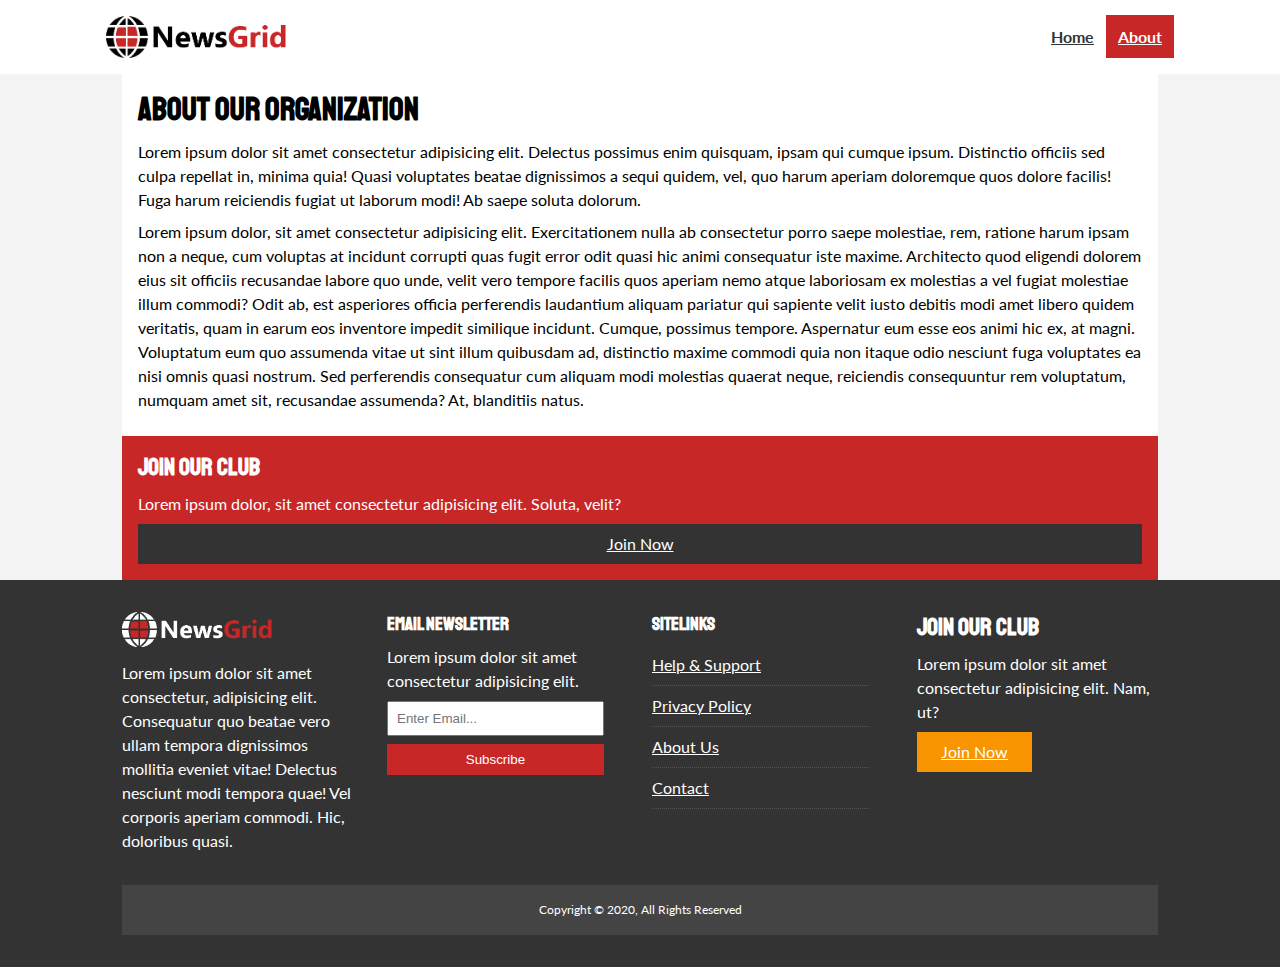
==== about.html @ 2bcb9f2c "added markup for about page" ====
<!DOCTYPE html>
<html lang="en">
<head>
  <meta charset="UTF-8">
  <meta name="viewport" content="width=device-width, initial-scale=1.0">
  <link
      rel="stylesheet"
      href="https://use.fontawesome.com/releases/v5.6.3/css/all.css"
      integrity="sha384-UHRtZLI+pbxtHCWp1t77Bi1L4ZtiqrqD80Kn4Z8NTSRyMA2Fd33n5dQ8lWUE00s/"
      crossorigin="anonymous"
/>
  <link href="https://fonts.googleapis.com/css2?family=Lato&family=Staatliches&display=swap" rel="stylesheet">
  <link rel="stylesheet" href="style.css">
  <link rel="stylesheet" href="./css/style.css">
  <link rel="stylesheet" media="screen and (max-width: 768px)" href="./css/mobile.css">
  <link rel="shortcut icon" type="image/x-icon" href="favicon.ico">
  <title>NewsGrid | About</title>
</head>
<body>
  <!-- Navbar -->
  <nav id="main-nav">
    <div class="container">
      <img src="./img/logo.png" alt="NewsGrid" class="logo">
      <div class="social">
        <a href="http://facebook.com" target="_blank"><i class="fab fa-facebook fa-2x"></i></a>
        <a href="http://twitter.com" target="_blank"><i class="fab fa-twitter fa-2x"></i></a>
        <a href="http://instagram.com" target="_blank"><i class="fab fa-instagram fa-2x"></i></a>
        <a href="http://youtube.com" target="_blank"><i class="fab fa-youtube fa-2x"></i></a>
      </div>
      <ul>
        <li><a href="index.html">Home</a></li>
        <li><a class="current" href="about.html">About</a></li>
      </ul>
    </div>
  </nav>

  <!-- Section -->
  <section id="about">
    <div class="container">
      <div class="page-container">
        <article class="card">
          <h1 class="l-heading">About Our Organization</h1>
          <p>Lorem ipsum dolor sit amet consectetur adipisicing elit. Delectus possimus enim quisquam, ipsam qui cumque ipsum. Distinctio officiis sed culpa repellat in, minima quia! Quasi voluptates beatae dignissimos a sequi quidem, vel, quo harum aperiam doloremque quos dolore facilis! Fuga harum reiciendis fugiat ut laborum modi! Ab saepe soluta dolorum.</p>
          <p>Lorem ipsum dolor, sit amet consectetur adipisicing elit. Exercitationem nulla ab consectetur porro saepe molestiae, rem, ratione harum ipsam non a neque, cum voluptas at incidunt corrupti quas fugit error odit quasi hic animi consequatur iste maxime. Architecto quod eligendi dolorem eius sit officiis recusandae labore quo unde, velit vero tempore facilis quos aperiam nemo atque laboriosam ex molestias a vel fugiat molestiae illum commodi? Odit ab, est asperiores officia perferendis laudantium aliquam pariatur qui sapiente velit iusto debitis modi amet libero quidem veritatis, quam in earum eos inventore impedit similique incidunt. Cumque, possimus tempore. Aspernatur eum esse eos animi hic ex, at magni. Voluptatum eum quo assumenda vitae ut sint illum quibusdam ad, distinctio maxime commodi quia non itaque odio nesciunt fuga voluptates ea nisi omnis quasi nostrum. Sed perferendis consequatur cum aliquam modi molestias quaerat neque, reiciendis consequuntur rem voluptatum, numquam amet sit, recusandae assumenda? At, blanditiis natus.</p>
        </article>
        <aside class="card bg-primary">
          <h2>Join Our Club</h2>
          <p>Lorem ipsum dolor, sit amet consectetur adipisicing elit. Soluta, velit?</p>
          <a href="#" class="btn btn-dark btn-block">Join Now</a>
        </aside>
      </div>
    </div>
  </section>

  <!-- Footer -->
  <footer id="main-footer" class="py-2">
    <div class="container footer-container">
      <div>
        <img src="./img/logo_light.png" alt="NewsGrid">
        <p>Lorem ipsum dolor sit amet consectetur, adipisicing elit. Consequatur quo beatae vero ullam tempora dignissimos mollitia eveniet vitae! Delectus nesciunt modi tempora quae! Vel corporis aperiam commodi. Hic, doloribus quasi.</p>
      </div>
      <div>
        <h3>Email Newsletter</h3>
        <p>Lorem ipsum dolor sit amet consectetur adipisicing elit.</p>
        <form>
          <input type="email" placeholder="Enter Email...">
          <input type="submit" value="Subscribe" class="btn btn-primary">
        </form>
      </div>
      <div>
        <h3>Sitelinks</h3>
        <ul class="list">
          <li><a href="#">Help & Support</a></li>
          <li><a href="#">Privacy Policy</a></li>
          <li><a href="#">About Us</a></li>
          <li><a href="#">Contact</a></li>
        </ul>
      </div>
      <div>
        <h2>Join Our Club</h2>
        <p>Lorem ipsum dolor sit amet consectetur adipisicing elit. Nam, ut?</p>
        <a href="" class="btn btn-secondary">Join Now</a>
      </div>
      <div>
        <p>Copyright &copy; 2020, All Rights Reserved</p>
      </div>
    </div>
  </footer>
</body>
</html>
---- css/style.css ----
:root {
  --primary-color: #c72727;
  --secondary-color: #f99500;
  --light-color: #f3f3f3;
  --dark-color: #333;
  --max-width: 1100px;
}

.category {
  --sports-color: #f99500;
  --ent-color: #a66bbe;
  --tech-color: #009cff;
}

* {
  margin: 0;
  padding: 0;
  box-sizing: border-box;
}

body {
  font-family: 'Lato', sans-serif;
  line-height: 1.5;
  background: var(--light-color);
}

a {
  color: #333;
}

ul {
  list-style: none;
}

p {
  margin: 0.5rem 0;
}

img {
  width: 100%;
}

h1, h2, h3, h4, h5, h6 {
  font-family: 'Staatliches', cursive;
  margin-bottom: .55rem;
  line-height: 1.3;
}

/* Utility */
.container {
  max-width: var(--max-width);
  margin: auto;
  padding: 0 2rem;
  overflow: hidden;
}

.category {
  display: inline-block;
  color: #fff;
  font-size: 0.55rem;
  text-transform: uppercase;
  padding: 0.4rem 0.6rem;
  border-radius: 15px;
  margin-bottom: 0.5rem;
}

.category-sports { background: var(--sports-color) }

.category-ent { background: var(--ent-color) }

.category-tech { background: var(--tech-color) }

.btn {
  display: inline-block;
  border: none;
  background: var(--dark-color);
  color: #fff;
  padding: 0.5rem 1.5rem;
}

.btn-light { background: var(--light-color) }

.btn-primary { background: var(--primary-color) }

.btn-secondary { background: var(--secondary-color) }

.btn-block {
  display: block;
  width: 100%;
  text-align: center;
}

.btn:hover {
  opacity: 0.9;
}

.card {
  background: #fff;
  padding: 1rem;
}

.bg-dark {
  background: var(--dark-color);
  color: #fff;
}

.bg-primary {
  background: var(--primary-color);
  color: #fff;
}

.bg-secondary {
  background: var(--secondary-color);
  color: #fff;
}

.bg-dark h1,
.bg-dark h2,
.bg-dark h3,
.bg-dark a,
.bg-primary h1,
.bg-primary h2,
.bg-primary h3,
.bg-secondary h1,
.bg-secondary h2,
.bg-secondary h3,
.bg-secondary a { color: #fff }

.py-1 { padding: 1.5rem 0 }

.py-2 { padding: 2rem 0 }

.py-3 { padding: 3rem 0 }

.p-1 { padding: 1.5rem }

.p-2 { padding: 2rem }

.p-3 { padding: 3rem }

.list li {
  padding: 0.5rem 0;
  border-bottom: #555 dotted 1px;
  width: 90%
}

.list li a:hover {
  color: var(--primary-color) !important;
}

/* Navigation */
#main-nav {
  background: #fff;
  position: sticky;
  top: 0;
  z-index: 2;
}

#main-nav .container {
  display: grid;
  grid-template-columns: 6fr 3fr 2fr;
  padding: 1rem;
  align-items: center;
}

#main-nav .logo {
  width: 180px;
}

#main-nav ul {
  justify-self: end;
  display: flex;
}

#main-nav ul li a {
  padding: 0.75rem;
  font-weight: bold;
}

#main-nav ul li a.current {
  background: var(--primary-color);
  color: #fff;
}

#main-nav ul li a:hover {
  background: var(--light-color);
  color: var(--dark-color);
}

#main-nav .social {
  justify-self: center;
}

#main-nav .social i {
  color: #777;
  margin-right: .5rem;
}

/* Showcase */
#showcase {
  color: #fff;
  background:#333;
  padding: 2rem;
  position: relative;
}

#showcase:before {
  content: '';
  background: url('../img/featured.jpg') no-repeat center center/cover;
  position: absolute;
  top: 0;
  left: 0;
  width: 100%;
  height: 100%;
  opacity: 0.4;
}

#showcase .showcase-container {
  display: grid;
  grid-template-columns: repeat(2, 1fr);
  align-items: center;
  height: 50vh;
}

#showcase .showcase-content {
  z-index: 1;
}

#showcase .showcase-content p {
  margin-bottom: 1rem;
}

/* Home Articles */
#home-articles .articles-container {
  display:grid;
  grid-template-columns: repeat(3, 1fr);
  grid-gap: 1rem;
}

#home-articles .articles-container > *:first-child,
#home-articles .articles-container > *:last-child {
  display: grid;
  grid-template-columns: repeat(2, 1fr);
  grid-gap: 1rem;
  align-items: center;
  grid-column: 1 / span 2;
}

#home-articles .articles-container > *:last-child {
  grid-column: 2 / span 2;
}

/* Footer */
#main-footer {
  background: var(--dark-color);
  color: #fff;
}

#main-footer img {
  width: 150px;
}

#main-footer a {
  color: #fff;
}

#main-footer .footer-container {
  display: grid;
  grid-template-columns: repeat(4, 1fr);
  grid-gap: 1.5rem;
}

#main-footer .footer-container > *:last-child {
  background: #444;
  grid-column: 1 / span 4;
  padding: .5rem;
  text-align: center;
  font-size: 0.75rem;
}

#main-footer .footer-container input[type='email'] {
  width: 90%;
  padding: 0.5rem;
  margin-bottom: 0.5rem;
}

#main-footer .footer-container input[type='submit'] {
  width: 90%;
}
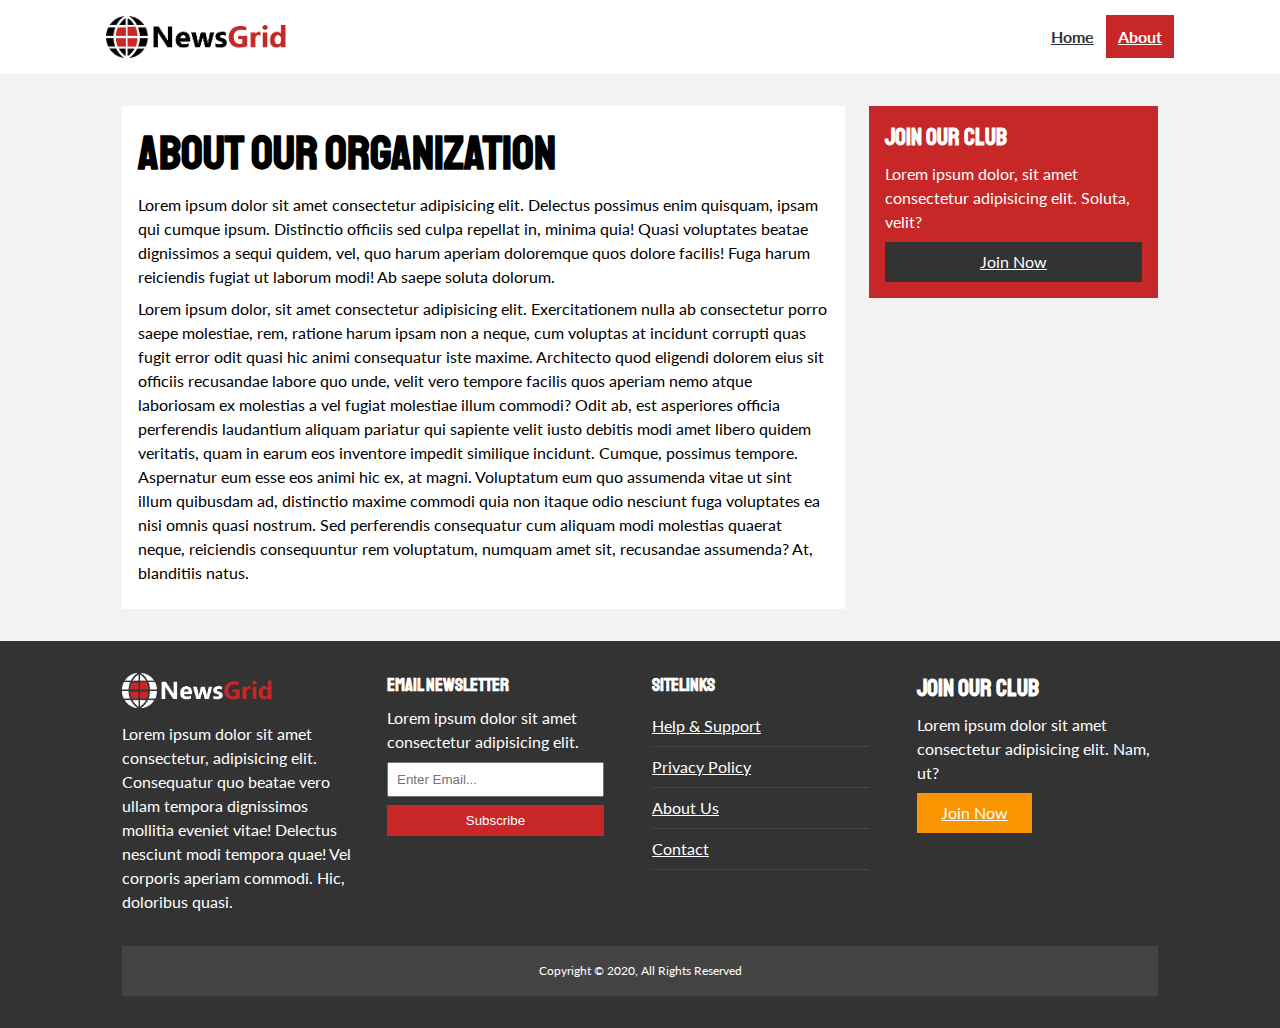
==== commit f2762d7a: "added netlify to form on all pages" ====
--- a/about.html
+++ b/about.html
@@ -62,8 +62,8 @@
       <div>
         <h3>Email Newsletter</h3>
         <p>Lorem ipsum dolor sit amet consectetur adipisicing elit.</p>
-        <form>
-          <input type="email" placeholder="Enter Email...">
+        <form name="contact" method="POST" data-netlify="true">
+          <input type="email" name="email" placeholder="Enter Email...">
           <input type="submit" value="Subscribe" class="btn btn-primary">
         </form>
       </div>
--- a/css/style.css
+++ b/css/style.css
@@ -138,6 +138,10 @@
 
 .p-3 { padding: 3rem }
 
+.l-heading {
+  font-size: 3rem;
+}
+
 .list li {
   padding: 0.5rem 0;
   border-bottom: #555 dotted 1px;
@@ -146,6 +150,18 @@
 
 .list li a:hover {
   color: var(--primary-color) !important;
+}
+
+/* Inner Grid Container */
+.page-container {
+  display: grid;
+  grid-template-columns: 5fr 2fr;
+  margin: 2rem 0;
+  grid-gap: 1.5rem;
+}
+
+.page-container > *:first-child {
+  grid-row: 1 / span 3;
 }
 
 /* Navigation */
@@ -250,6 +266,19 @@
   grid-column: 2 / span 2;
 }
 
+/* Articles */
+#article .meta {
+  display: flex;
+  justify-content: space-between;
+  align-items: center;
+  background: #eee;
+  padding: 0.5rem;
+}
+
+#article .meta .category {
+  margin-top: 0.4rem;
+}
+
 /* Footer */
 #main-footer {
   background: var(--dark-color);
--- a/css/mobile.css
+++ b/css/mobile.css
@@ -0,0 +1,62 @@
+/* Navigation */
+#main-nav .social {
+  display: none;
+}
+
+#main-nav .container {
+  grid-template-columns: 1fr;
+  grid-gap: 1.2rem;
+}
+
+#main-nav ul,
+#main-nav .logo {
+  justify-self: center;
+}
+
+#main-nav ul li a {
+  padding: 0.50rem;
+}
+
+#home-articles .articles-container {
+  grid-template-columns: repeat(2, 1fr);
+}
+
+#home-articles .articles-container > *:first-child,
+#home-articles .articles-container > *:last-child {
+  grid-template-columns: 1fr;
+  grid-column: 1;
+}
+
+/* Media Query for smartphones */
+@media(max-width: 600px) {
+  /* Stack Grid Items */
+  #showcase .showcase-container,
+  #home-articles .articles-container,
+  #main-footer .footer-container {
+    grid-template-columns: 1fr;
+  }
+
+  #main-footer .footer-container > *:last-child {
+    grid-column: 1;
+  }
+
+  #main-footer .footer-container > *:first-child,
+  #main-footer .footer-container > *:nth-child(2) {
+    border-bottom: #444 dotted 1px;
+    padding-bottom: 1rem;
+  }
+
+  .page-container {
+    grid-template-columns: 1fr;
+    text-align: center;
+  }
+
+  .page-container > *:first-child {
+    grid-row: 1;
+  }
+
+  .l-heading {
+    font-size: 2rem;
+  }
+}
+
